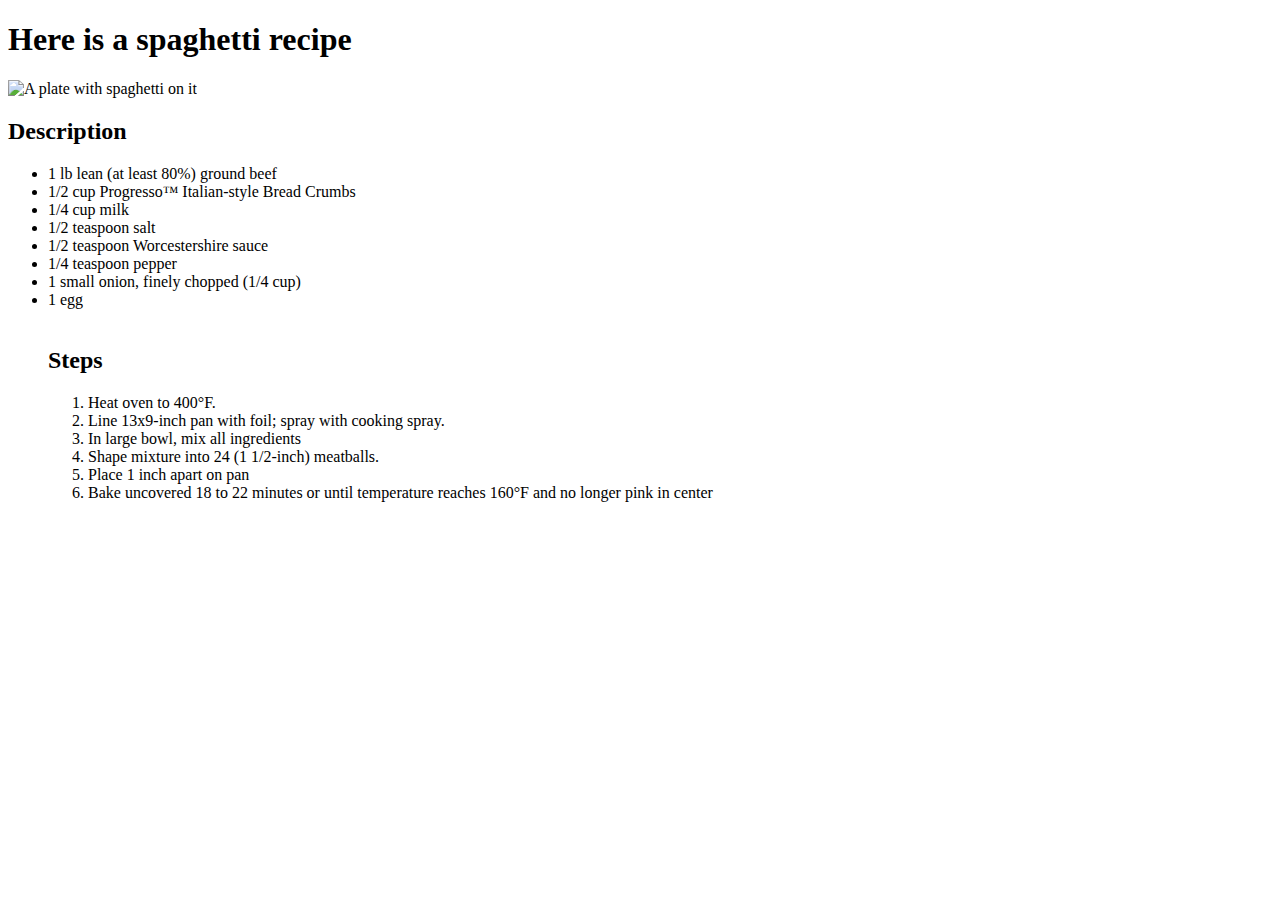
==== recipes/meatballs.html @ 0c6198c5 "Oops I forgit to make more commits" ====
<!DOCTYPE html>
<html lang="en">
<head>
    <meta charset="UTF-8">
    <meta name="viewport" content="width=device-width, initial-scale=1.0">
    <title>Meatballs</title>
</head>
<body>
    <h1>Here is a spaghetti recipe</h1>
    <img src="https://lilluna.com/wp-content/uploads/2018/05/easy-spaghetti-resize-2-800x640.jpg" alt="A plate with spaghetti on it"> <br>
    <h2>Description</h2>
    <ul>
        <li>1 lb lean (at least 80%) ground beef</li>
        <li>1/2 cup Progresso™ Italian-style Bread Crumbs </li>
        <li>1/4 cup milk </li>
        <li>1/2 teaspoon salt </li>
        <li>1/2 teaspoon Worcestershire sauce </li>
        <li>1/4 teaspoon pepper </li>
        <li>1 small onion, finely chopped (1/4 cup)</li>
        <li>1 egg</li>
    <br>
    <h2>Steps</h2>
    <ol>
        <li>Heat oven to 400°F. </li>
        <li>Line 13x9-inch pan with foil; spray with cooking spray.</li>
        <li>In large bowl, mix all ingredients</li>
        <li>Shape mixture into 24 (1 1/2-inch) meatballs.</li>
        <li>Place 1 inch apart on pan</li>
        <li>Bake uncovered 18 to 22 minutes or until temperature reaches 160°F and no longer pink in center</li>

    </ol>
</body>
</html>
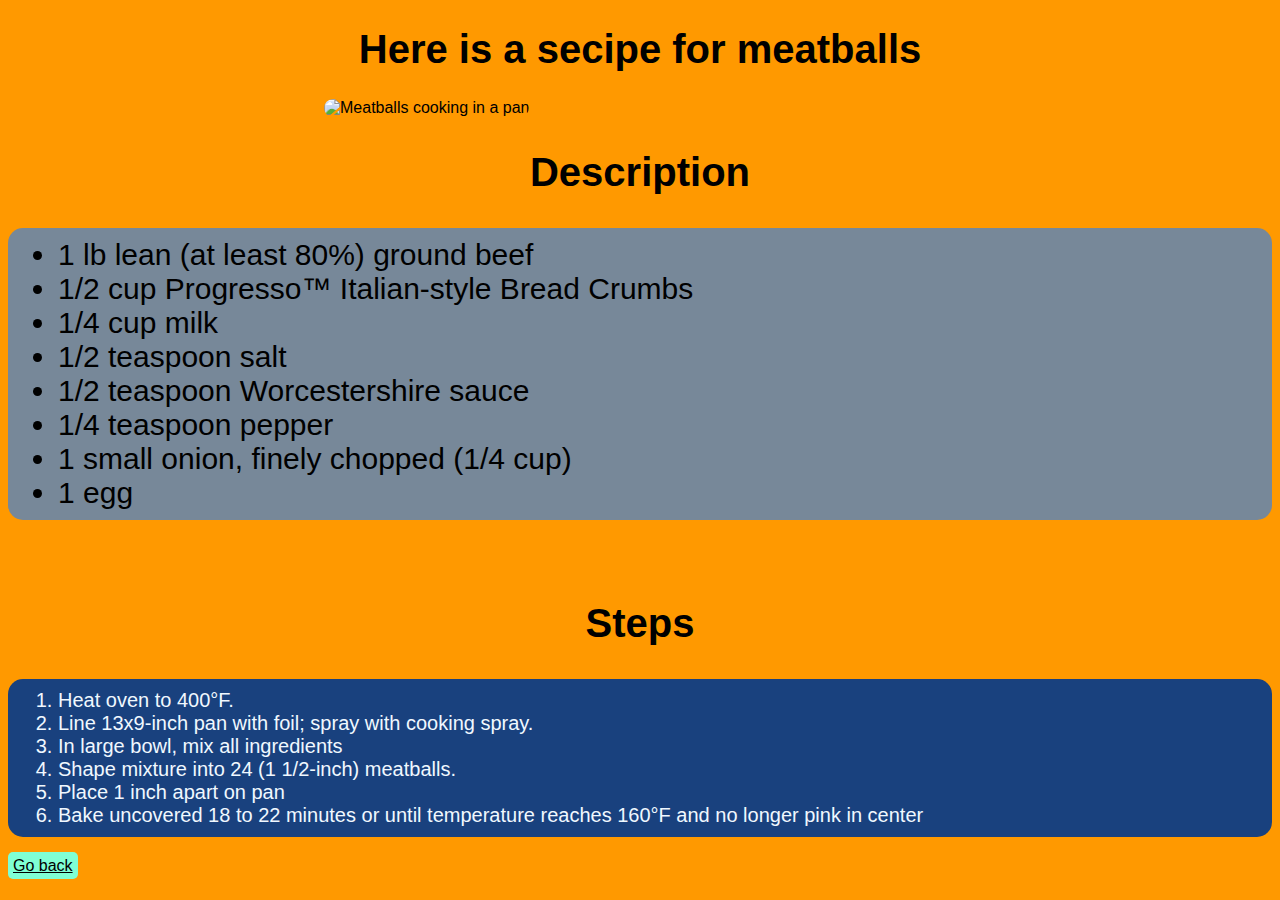
==== commit 60f6c08c: "Add style to the website" ====
--- a/recipes/meatballs.html
+++ b/recipes/meatballs.html
@@ -4,12 +4,13 @@
     <meta charset="UTF-8">
     <meta name="viewport" content="width=device-width, initial-scale=1.0">
     <title>Meatballs</title>
+    <link rel="stylesheet" href="../style.css">
 </head>
 <body>
-    <h1>Here is a spaghetti recipe</h1>
-    <img src="https://lilluna.com/wp-content/uploads/2018/05/easy-spaghetti-resize-2-800x640.jpg" alt="A plate with spaghetti on it"> <br>
+    <h1>Here is a secipe for meatballs</h1>
+    <img src="https://upload.wikimedia.org/wikipedia/commons/thumb/2/28/Gehaktballetjes.jpg/220px-Gehaktballetjes.jpg" alt="Meatballs cooking in a pan"> <br>
     <h2>Description</h2>
-    <ul>
+    <ul class="description">
         <li>1 lb lean (at least 80%) ground beef</li>
         <li>1/2 cup Progresso™ Italian-style Bread Crumbs </li>
         <li>1/4 cup milk </li>
@@ -18,16 +19,17 @@
         <li>1/4 teaspoon pepper </li>
         <li>1 small onion, finely chopped (1/4 cup)</li>
         <li>1 egg</li>
+    </ul>
     <br>
     <h2>Steps</h2>
-    <ol>
+    <ol class="steps">
         <li>Heat oven to 400°F. </li>
         <li>Line 13x9-inch pan with foil; spray with cooking spray.</li>
         <li>In large bowl, mix all ingredients</li>
         <li>Shape mixture into 24 (1 1/2-inch) meatballs.</li>
         <li>Place 1 inch apart on pan</li>
         <li>Bake uncovered 18 to 22 minutes or until temperature reaches 160°F and no longer pink in center</li>
-
     </ol>
+    <a class="back" href="../index.html">Go back</a>
 </body>
 </html>--- a/style.css
+++ b/style.css
@@ -0,0 +1,53 @@
+body {
+    font-family: Verdana, Tahoma, sans-serif;
+    background-color: #ff9900
+}
+
+img {
+    width: 50vw;
+    height: auto;
+    border-radius: 10px;
+    position: relative;
+    left: 25%;
+}
+
+h1,
+h2 {
+    text-align: center;
+    font-size: 40px;
+}
+
+.description,
+.steps,
+.recipe-list {
+    border-radius: 15px;
+    padding: 10px 10px 10px 50px;
+}
+
+.description {
+    background-color: lightslategray;
+    font-size: 30px;
+}
+
+.steps {
+    background-color: rgb(25, 65, 126);
+    color: aliceblue;
+    font-size: 20px;
+}
+
+a,
+.back {
+    color: black;
+}
+
+.back {
+    background-color: aquamarine;
+    border-radius: 5px;
+    padding: 5px;
+}
+
+.recipe-list {
+    background-color: rgb(0, 161, 35);
+    text-align: center;
+    font-size: 20px;
+}
